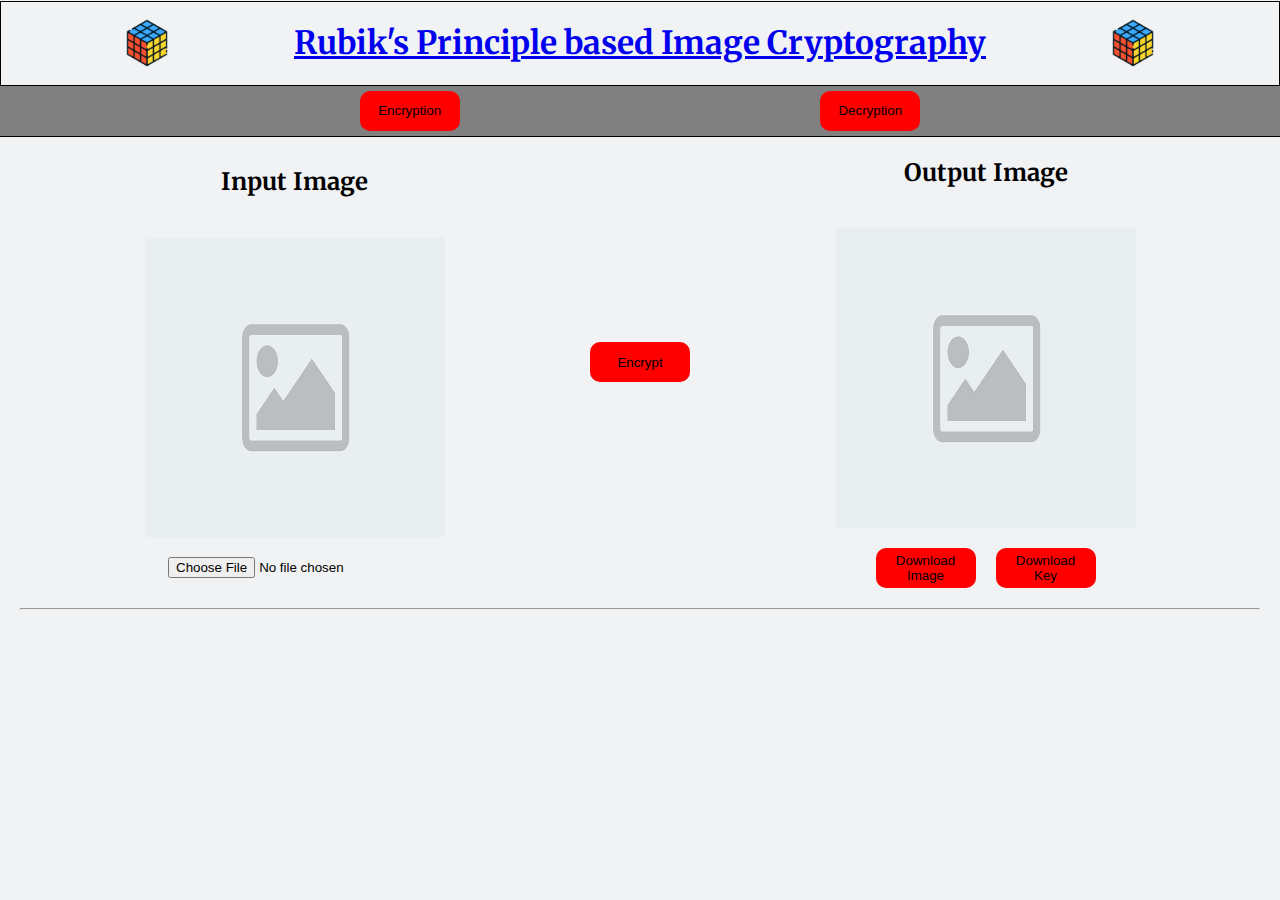
==== webapp/index.html @ 013db115 "webapp style updates" ====
<!DOCTYPE html>
<html lang="en">
    <head>
        <title>Rubik's Principle based Image Cryptography</title>
        <meta charset="UTF-8">
        <link rel="icon" href="./assets/icons/rubik.ico" type="image/x-icon">
        <link rel="stylesheet" href="./css/style.css"/>
        <link rel="stylesheet" href="https://pyscript.net/releases/2023.11.1/core.css" />
        <link rel="preconnect" href="https://fonts.googleapis.com">
        <link rel="preconnect" href="https://fonts.gstatic.com" crossorigin>
        <link href="https://fonts.googleapis.com/css2?family=Merriweather:wght@700&display=swap" rel="stylesheet">
        <script type="module" src="https://pyscript.net/releases/2023.11.1/core.js"></script>
    </head>
    <body>
        <!-- Header section -->
        <div class="row-container heading">
            <img src="./assets/icons/rubik.ico" width="50px" height="50px"/>
            <h1><a href="https://www.hindawi.com/journals/jece/2012/173931/" target="blank">Rubik's Principle based Image Cryptography</a></h1>
            <img src="./assets/icons/rubik.ico" width="50px" height="50px"/>
        </div>

        <!-- Nav bar for encryption & decryption -->
        <div class="row-container navbar">
            <button class="button" onclick="toggleState('encryption', 'decryption')"> Encryption </button>
            <button class="button" onclick="toggleState('decryption', 'encryption')"> Decryption </button>
        </div>

        <div id="encryption">
            <div class="row-container">
                <div class="col-container">
                    <h2>Input Image</h2>
                    <img id="input-image" src="./assets/imgs/placeholder.png" alt="Input Image" width="300px" height="300px">
                    <input type="file" id="image" accept="image/*" 
                        onchange="previewImage(event, 'input-image')">
                </div>
                <button id="encrypt-image" class="button"> Encrypt </button>
                <div class="col-container">
                    <h2>Output Image</h2>
                    <img id="output-image" src="./assets/imgs/placeholder.png" alt="Output Image" width="300px" height="300px">
                    <div class="row-container button-group">
                        <div class="col-container"><button class="button" onclick="downloadImage('output-image', 'modified.png')"> Download Image </button></div>
                        <div class="col-container"><button class="button" onclick="downloadKey('encrypt-encoded-key', 'key.txt')"> Download Key </button></div>
                    </div>
                    <div style="display: none;" id="encrypt-encoded-key"></div>
                </div>
            </div>
        </div>
        
        <div id="decryption" style="display: none;">
            <div class="row-container">
                <div class="col-container">
                    <h2>Input Image</h2>
                    <img id="decrypt-input-image" src="./assets/imgs/placeholder.png" alt="Input Image" width="300px" height="300px">
                    <input type="file" id="image" accept="image/*" onchange="previewImage(event, 'decrypt-input-image')"> Upload Image
                    <input type="file" id="decrypt-encoded-key" accept=".txt" onchange="previewText(event, 'decrypt-encoded-key-contents')"> Upload Key
                    <div style="display: none;" id="decrypt-encoded-key-contents"></div>
                </div>
                <button id="decrypt-image" class="button"> Decrypt </button>
                <div class="col-container">
                    <h2>Output Image</h2>
                    <img id="decrypt-output-image" src="./assets/imgs/placeholder.png" alt="Output Image" width="300px" height="300px">
                </div>
            </div>
        </div>

        <hr/>

        <script src="./js/script.js"></script>
        <script type="py" src="./pyscript/image_crypto.py" config="./pyscript/pyscript.toml"></script>
    </body>
</html>
---- webapp/css/style.css ----
body {
    margin: 0px;
    margin-top: 1px;
    font-family: 'Merriweather', serif;
    color: black;
    background-color: rgb(241, 242, 243);
}

.heading {
    background-color: rgb(241, 242, 243);
    border: 1px solid black;
}

.navbar {
    border-bottom: 1px solid black;
    background-color: gray;
    height: 50px;
}

hr {
    margin: 20px;
}

.row-container {
    display: flex;
    align-items: center;
    justify-content: space-evenly;
    gap: 1px;
}


.col-container {
    display: flex;
    flex-direction: column;
    align-items: center;
    gap: 20px;
}

.heading {
    gap: 1px;
}

.button-group {
    gap: 20px;
}

.button {
    width: 100px;
    height: 30px;
    background-color: red;
    border-radius: 10px;
    display: flex;
    justify-content: center;
    align-items: center;
    padding: 20px;
    border: none;
}
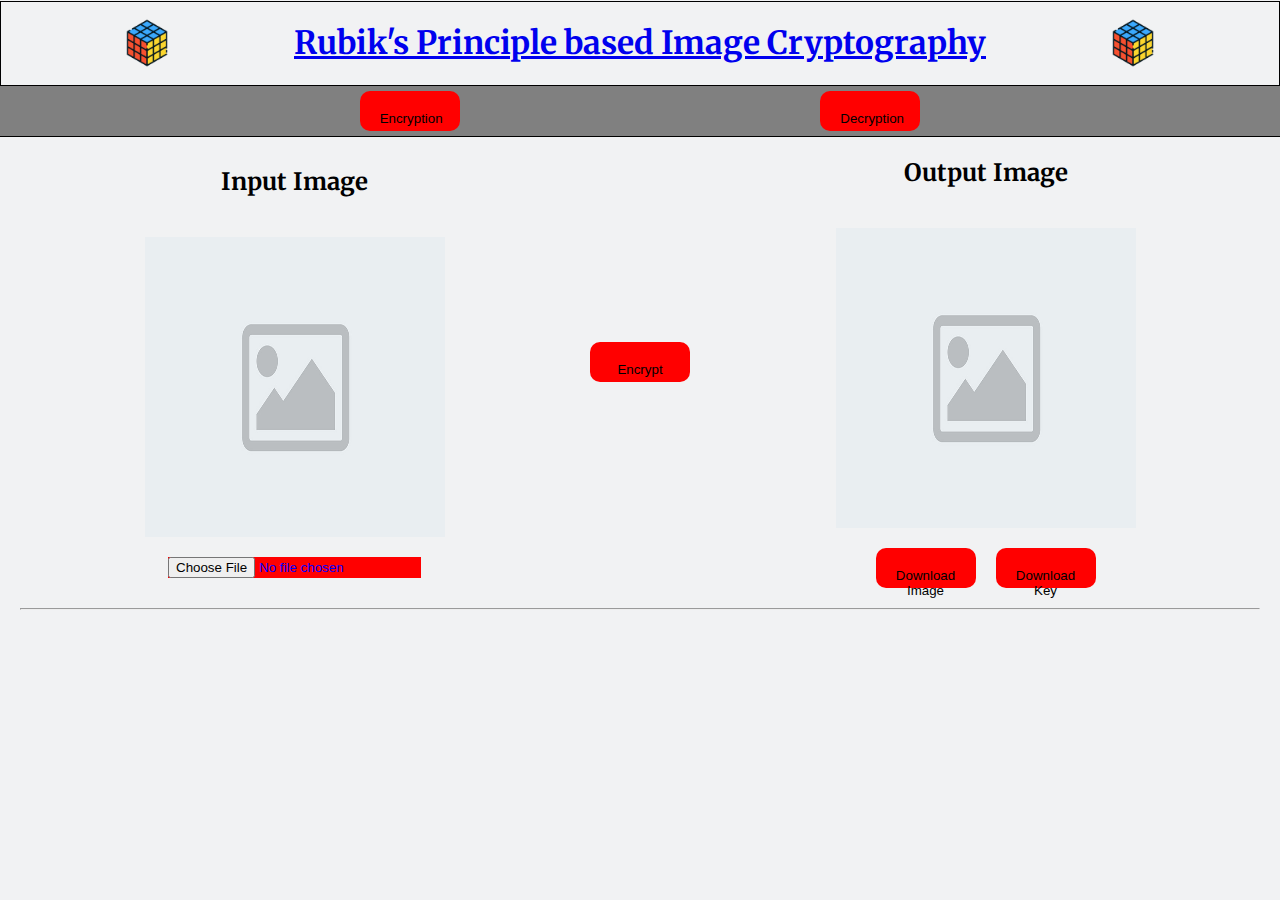
==== commit b7fa5624: "grid attempt" ====
--- a/webapp/index.html
+++ b/webapp/index.html
@@ -25,12 +25,29 @@
             <button class="button" onclick="toggleState('decryption', 'encryption')"> Decryption </button>
         </div>
 
-        <div id="encryption">
+        <!-- <div class="grid-container">
+            <h2 style="grid-area: 1/1/1/1;">Input Image</h2>
+            <h2 style="grid-area: 1/3/2/4;">Output Image</h2>
+            <button style="grid-area: 2/2/2/2;" id="encrypt-image" class="button"> Encrypt </button>
+            <div style="grid-area: 2/1/3/2;">
+                <img id="input-image" src="./assets/imgs/placeholder.png" alt="Input Image" width="300px" height="300px"><br/>
+                <input type="file" accept=".png" id="image"
+                    onchange="previewImage(event, 'input-image')">
+            </div>
+            <img style="grid-area: 2/3/3/3;" id="output-image" src="./assets/imgs/placeholder.png" alt="Output Image" width="300px" height="300px">
+            <div style="grid-area: 3/3/4/4;">
+                <button class="button" onclick="downloadKey('encrypt-encoded-key', 'key.txt')"> Download Key </button>
+                <button class="button" onclick="downloadImage('output-image', 'modified.png')"> Download Image </button>
+            </div>
+            
+        </div> -->
+
+        <div id="encryption" class="container">
             <div class="row-container">
                 <div class="col-container">
                     <h2>Input Image</h2>
                     <img id="input-image" src="./assets/imgs/placeholder.png" alt="Input Image" width="300px" height="300px">
-                    <input type="file" id="image" accept="image/*" 
+                    <input type="file" accept=".png" id="image"
                         onchange="previewImage(event, 'input-image')">
                 </div>
                 <button id="encrypt-image" class="button"> Encrypt </button>
@@ -51,8 +68,8 @@
                 <div class="col-container">
                     <h2>Input Image</h2>
                     <img id="decrypt-input-image" src="./assets/imgs/placeholder.png" alt="Input Image" width="300px" height="300px">
-                    <input type="file" id="image" accept="image/*" onchange="previewImage(event, 'decrypt-input-image')"> Upload Image
-                    <input type="file" id="decrypt-encoded-key" accept=".txt" onchange="previewText(event, 'decrypt-encoded-key-contents')"> Upload Key
+                    <input type="file" accept=".png" id="image" onchange="previewImage(event, 'decrypt-input-image')"> Upload Image
+                    <input type="file" accept=".txt" id="decrypt-encoded-key" onchange="previewText(event, 'decrypt-encoded-key-contents')"> Upload Key
                     <div style="display: none;" id="decrypt-encoded-key-contents"></div>
                 </div>
                 <button id="decrypt-image" class="button"> Decrypt </button>
--- a/webapp/css/style.css
+++ b/webapp/css/style.css
@@ -22,6 +22,14 @@
     margin: 20px;
 }
 
+.grid-container {
+    display: grid;
+    grid-template-columns: repeat(3, 1fr);
+    grid-template-rows: repeat(3, 1fr);
+    height: 100vh;
+    width: 100vw;
+}
+
 .row-container {
     display: flex;
     align-items: center;
@@ -34,8 +42,15 @@
     display: flex;
     flex-direction: column;
     align-items: center;
+    justify-content: center;
     gap: 20px;
 }
+
+/* .container {
+    display: grid;
+    grid-template-columns: 40% 20% 40%;
+    grid-template-rows: 40% 20% 40%;
+} */
 
 .heading {
     gap: 1px;
@@ -50,9 +65,15 @@
     height: 30px;
     background-color: red;
     border-radius: 10px;
-    display: flex;
+    /* display: flex;
     justify-content: center;
-    align-items: center;
+    align-items: center; */
     padding: 20px;
     border: none;
-}+    cursor: pointer;
+}
+
+input[type="file"] {
+    background-color: red;
+    color: blue;
+}
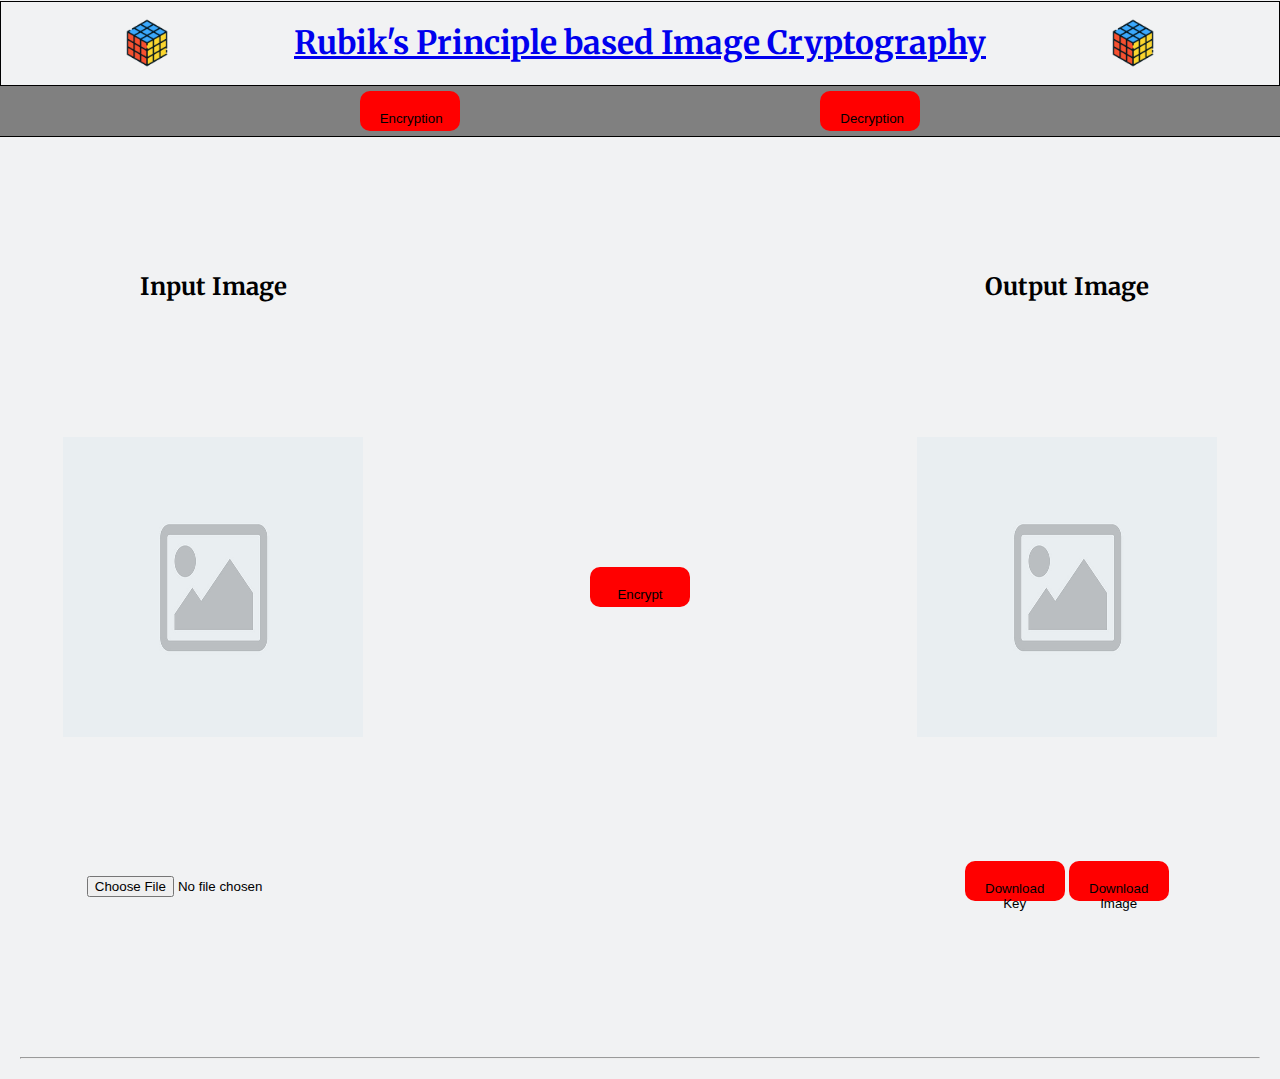
==== commit 63e5fd12: "grid attempt" ====
--- a/webapp/index.html
+++ b/webapp/index.html
@@ -25,23 +25,22 @@
             <button class="button" onclick="toggleState('decryption', 'encryption')"> Decryption </button>
         </div>
 
-        <!-- <div class="grid-container">
-            <h2 style="grid-area: 1/1/1/1;">Input Image</h2>
-            <h2 style="grid-area: 1/3/2/4;">Output Image</h2>
-            <button style="grid-area: 2/2/2/2;" id="encrypt-image" class="button"> Encrypt </button>
-            <div style="grid-area: 2/1/3/2;">
-                <img id="input-image" src="./assets/imgs/placeholder.png" alt="Input Image" width="300px" height="300px"><br/>
-                <input type="file" accept=".png" id="image"
-                    onchange="previewImage(event, 'input-image')">
-            </div>
-            <img style="grid-area: 2/3/3/3;" id="output-image" src="./assets/imgs/placeholder.png" alt="Output Image" width="300px" height="300px">
-            <div style="grid-area: 3/3/4/4;">
+        <div class="grid-container">
+            <h2 class="grid-item input-img-heading">Input Image</h2>
+            <h2 class="grid-item output-img-heading">Output Image</h2>
+            <button class="grid-item action-btn button"> Encrypt </button>
+            <img class="grid-item input-img" src="./assets/imgs/placeholder.png" alt="Input Image">
+            <img class="grid-item output-img" src="./assets/imgs/placeholder.png" alt="Output Image">
+            <input class="grid-item img-uploader" 
+                type="file" accept=".png"
+                onchange="previewImage(event, 'input-image')">
+            
+            <div class="grid-item download-btns">
                 <button class="button" onclick="downloadKey('encrypt-encoded-key', 'key.txt')"> Download Key </button>
                 <button class="button" onclick="downloadImage('output-image', 'modified.png')"> Download Image </button>
             </div>
-            
-        </div> -->
-
+        </div>
+<!-- 
         <div id="encryption" class="container">
             <div class="row-container">
                 <div class="col-container">
@@ -78,7 +77,7 @@
                     <img id="decrypt-output-image" src="./assets/imgs/placeholder.png" alt="Output Image" width="300px" height="300px">
                 </div>
             </div>
-        </div>
+        </div> -->
 
         <hr/>
 
--- a/webapp/css/style.css
+++ b/webapp/css/style.css
@@ -28,6 +28,43 @@
     grid-template-rows: repeat(3, 1fr);
     height: 100vh;
     width: 100vw;
+}
+
+.grid-item {
+    justify-self: center;
+    align-self: center;
+}
+
+.input-img-heading {
+    grid-area: 1/1/1/1;
+}
+
+.output-img-heading {
+    grid-area: 1/3/2/4;    
+}
+
+.action-btn {
+    grid-area: 2/2/2/2;
+}
+
+.input-img {
+    grid-area: 2/1/3/2;
+    width: 300px;
+    height: 300px;
+}
+
+.output-img {
+    grid-area: 2/3/3/3;
+    width: 300px;
+    height: 300px;
+}
+
+.img-uploader {
+    grid-area: 3/1/4/2;
+}
+
+.download-btns {
+    grid-area: 3/3/4/4;
 }
 
 .row-container {
@@ -72,8 +109,8 @@
     border: none;
     cursor: pointer;
 }
-
+/* 
 input[type="file"] {
     background-color: red;
     color: blue;
-}
+} */
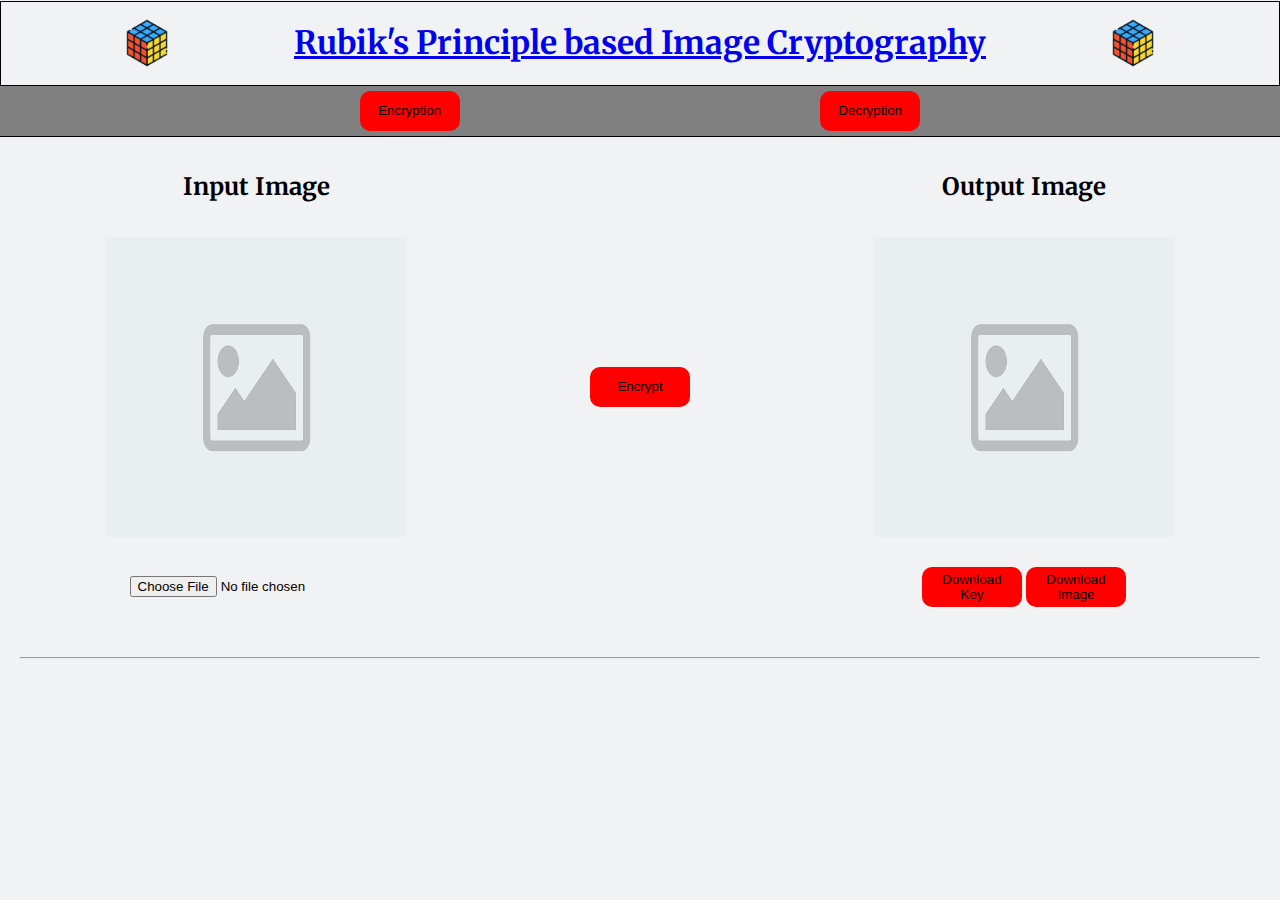
==== commit 41c43a8f: "grid display encrypt tested" ====
--- a/webapp/index.html
+++ b/webapp/index.html
@@ -28,18 +28,19 @@
         <div class="grid-container">
             <h2 class="grid-item input-img-heading">Input Image</h2>
             <h2 class="grid-item output-img-heading">Output Image</h2>
-            <button class="grid-item action-btn button"> Encrypt </button>
-            <img class="grid-item input-img" src="./assets/imgs/placeholder.png" alt="Input Image">
-            <img class="grid-item output-img" src="./assets/imgs/placeholder.png" alt="Output Image">
+            <button id="encrypt-image" class="grid-item action-btn button"> Encrypt </button>
+            <img class="grid-item input-img" id="input-img" src="./assets/imgs/placeholder.png" alt="Input Image">
+            <img class="grid-item output-img" id="output-img" src="./assets/imgs/placeholder.png" alt="Output Image">
             <input class="grid-item img-uploader" 
                 type="file" accept=".png"
-                onchange="previewImage(event, 'input-image')">
+                onchange="previewImage(event, 'input-img')">
             
             <div class="grid-item download-btns">
                 <button class="button" onclick="downloadKey('encrypt-encoded-key', 'key.txt')"> Download Key </button>
-                <button class="button" onclick="downloadImage('output-image', 'modified.png')"> Download Image </button>
+                <button class="button" onclick="downloadImage('output-img', 'modified.png')"> Download Image </button>
             </div>
         </div>
+        <div style="display: none;" id="encrypt-encoded-key"></div>
 <!-- 
         <div id="encryption" class="container">
             <div class="row-container">
--- a/webapp/css/style.css
+++ b/webapp/css/style.css
@@ -24,10 +24,10 @@
 
 .grid-container {
     display: grid;
-    grid-template-columns: repeat(3, 1fr);
-    grid-template-rows: repeat(3, 1fr);
-    height: 100vh;
-    width: 100vw;
+    grid-template-columns: 2fr 1fr 2fr;
+    grid-template-rows: 1fr 3fr 1fr;
+    /* height: 100vh;
+    width: 100vw; */
 }
 
 .grid-item {
@@ -102,9 +102,9 @@
     height: 30px;
     background-color: red;
     border-radius: 10px;
-    /* display: flex;
+    display: inline-flex;
     justify-content: center;
-    align-items: center; */
+    align-items: center;
     padding: 20px;
     border: none;
     cursor: pointer;
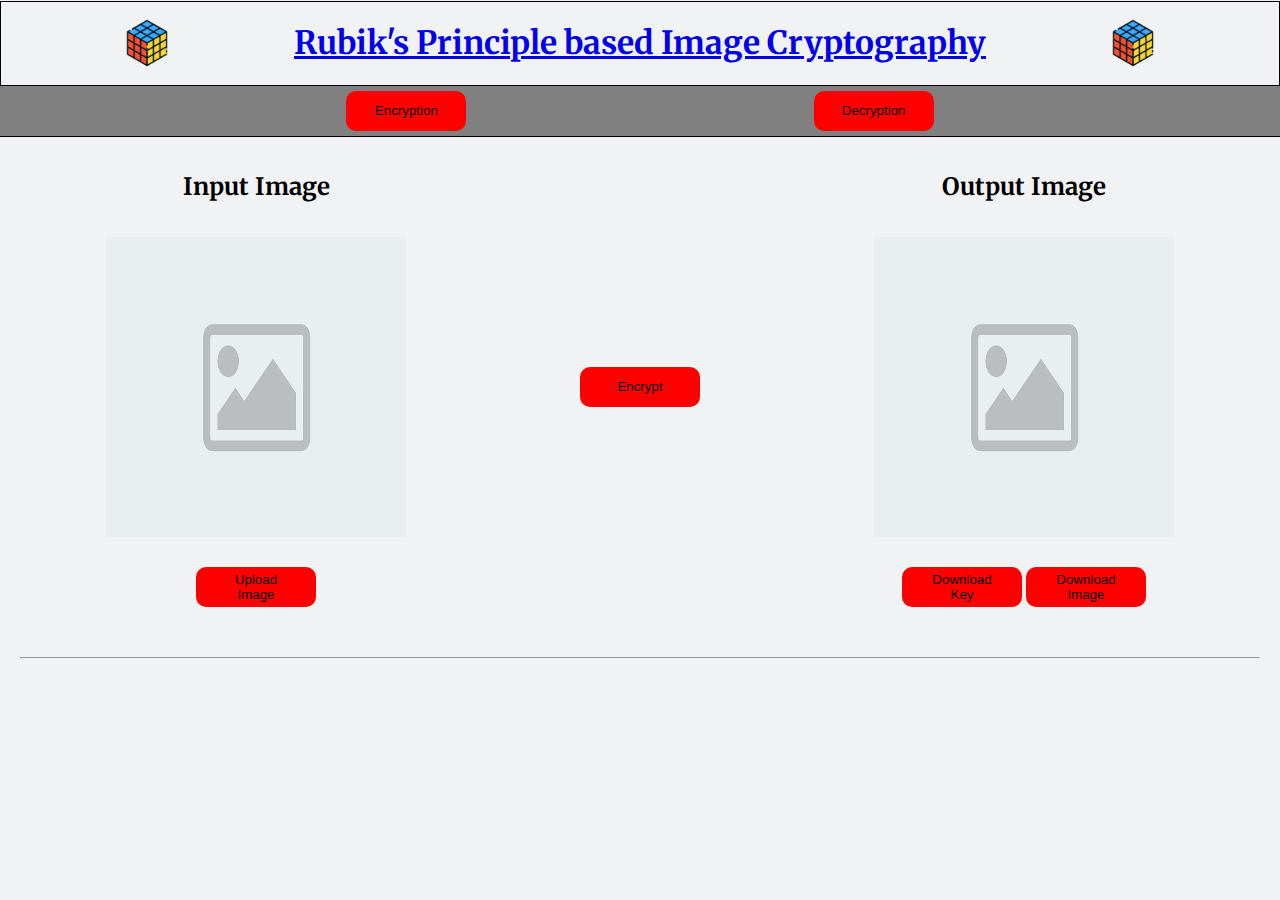
==== commit 3a14d6fe: "UI updates" ====
--- a/webapp/index.html
+++ b/webapp/index.html
@@ -31,10 +31,14 @@
             <button id="encrypt-image" class="grid-item action-btn button"> Encrypt </button>
             <img class="grid-item input-img" id="input-img" src="./assets/imgs/placeholder.png" alt="Input Image">
             <img class="grid-item output-img" id="output-img" src="./assets/imgs/placeholder.png" alt="Output Image">
-            <input class="grid-item img-uploader" 
-                type="file" accept=".png"
-                onchange="previewImage(event, 'input-img')">
-            
+            <div class="grid-item img-uploader">
+                <button id="img-uploader-btn" class="button"> Upload Image </button>
+                <input type="file" accept=".png" id="file-input"
+                    onchange="previewImage(event, 'input-img')" style="display: none;">
+            </div>
+            <!-- <input style="display: none;" type="file" accept=".png" id="image" onchange="previewImage(event, 'decrypt-input-image')"> Upload Image
+            <input style="display: none;" type="file" accept=".txt" id="decrypt-encoded-key" onchange="previewText(event, 'decrypt-encoded-key-contents')"> Upload Key
+             -->
             <div class="grid-item download-btns">
                 <button class="button" onclick="downloadKey('encrypt-encoded-key', 'key.txt')"> Download Key </button>
                 <button class="button" onclick="downloadImage('output-img', 'modified.png')"> Download Image </button>
--- a/webapp/css/style.css
+++ b/webapp/css/style.css
@@ -83,12 +83,6 @@
     gap: 20px;
 }
 
-/* .container {
-    display: grid;
-    grid-template-columns: 40% 20% 40%;
-    grid-template-rows: 40% 20% 40%;
-} */
-
 .heading {
     gap: 1px;
 }
@@ -98,7 +92,7 @@
 }
 
 .button {
-    width: 100px;
+    width: 120px;
     height: 30px;
     background-color: red;
     border-radius: 10px;
@@ -109,8 +103,4 @@
     border: none;
     cursor: pointer;
 }
-/* 
-input[type="file"] {
-    background-color: red;
-    color: blue;
-} */
+
